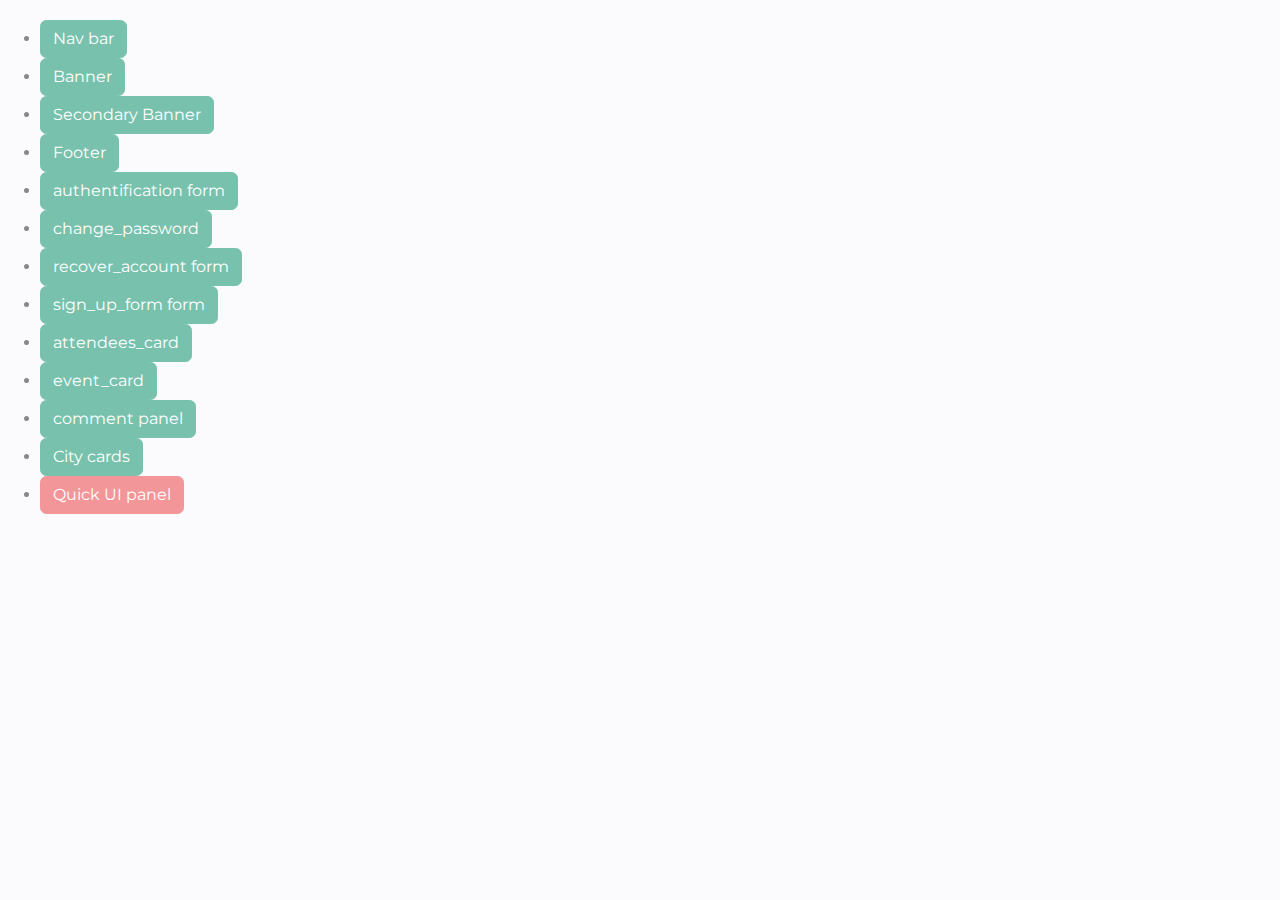
==== index.html @ 906d61c6 "done until 2.2.6" ====
<!DOCTYPE html>
<head>
  <meta charset="utf-8">
  <meta name="viewport" content="width=device-width, initial-scale=1.0" />
  <link rel="stylesheet" href="css/bootstrap.css" />
  <title> EventMic </title>
</head>

<body>
 <ul>
  <li><a class="btn btn-primary" href="assets/navbar.html">Nav bar</a> </li>
 <li> <a class="btn btn-primary" href="assets/banner.html">Banner</a> </li>
 <li> <a class="btn btn-primary" href="assets/secondary_banner.html">Secondary Banner</a> </li>
  <li><a class="btn btn-primary" href="assets/footer.html">Footer</a> </li>
 <li> <a class="btn btn-primary" href="assets/authentification_form.html">authentification form</a> </li>
 <li> <a class="btn btn-primary" href="assets/change_password.html">change_password</a> </li>
<li>  <a class="btn btn-primary" href="assets/recover_account.html">recover_account form</a> </li>
<li>  <a class="btn btn-primary" href="assets/sign_up_form.html">sign_up_form form</a> </li>
 <li> <a class="btn btn-primary" href="assets/attendees_card.html">attendees_card</a></li> 
<li>  <a class="btn btn-primary" href="assets/event_card.html">event_card</a> </li>
 <li> <a class="btn btn-primary" href="assets/comment_panel.html">comment panel</a> </li>
  <li><a class="btn btn-primary" href="assets/city_cards.html">City cards</a> </li>


  <li><a class="btn btn-secondary" href="./ui-panel.html">Quick UI panel</a> </li>
 </ul>
</body>






</html>
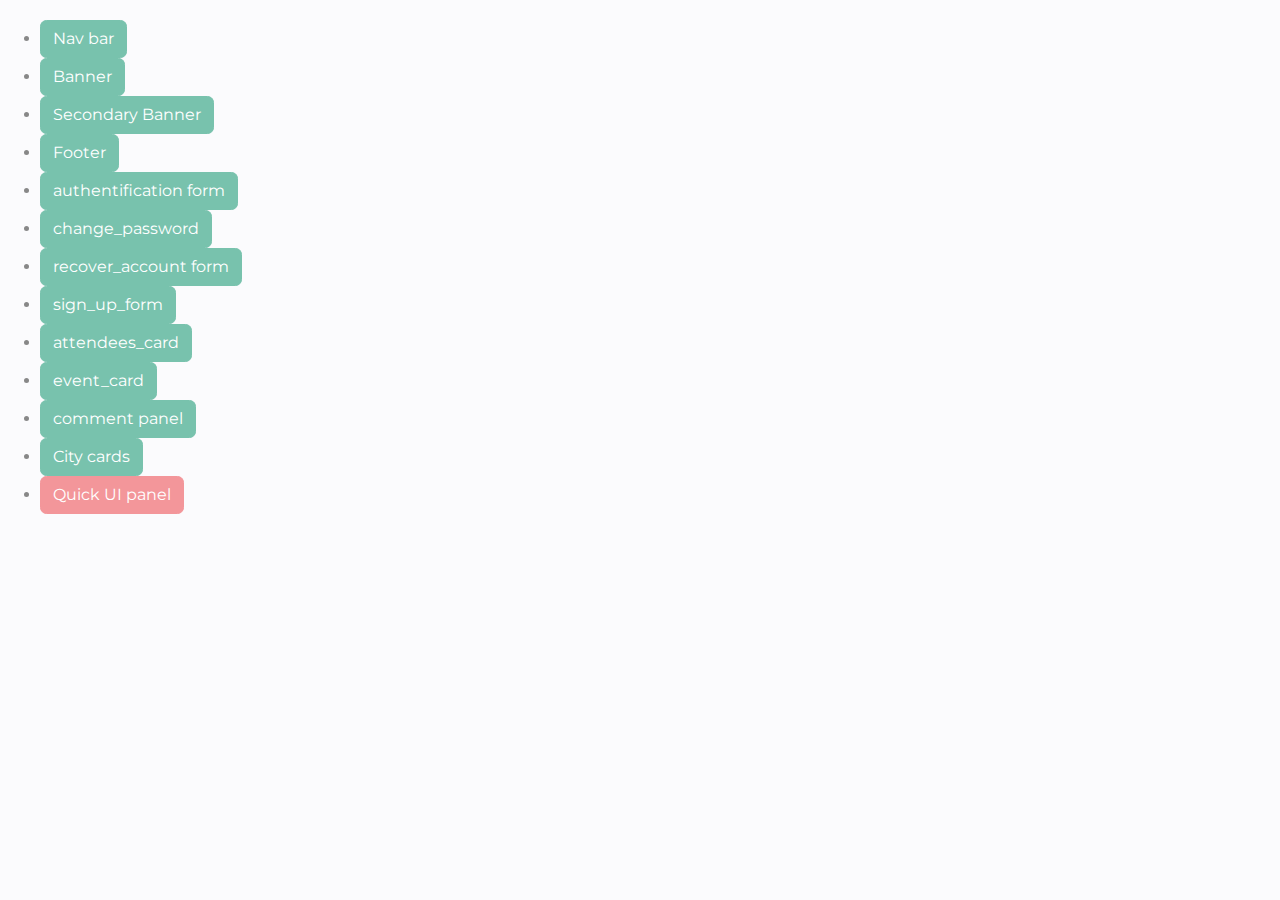
==== commit 67d62243: "done until 2.2.6, completed readme" ====
--- a/index.html
+++ b/index.html
@@ -7,28 +7,25 @@
 </head>
 
 <body>
- <ul>
-  <li><a class="btn btn-primary" href="assets/navbar.html">Nav bar</a> </li>
- <li> <a class="btn btn-primary" href="assets/banner.html">Banner</a> </li>
- <li> <a class="btn btn-primary" href="assets/secondary_banner.html">Secondary Banner</a> </li>
-  <li><a class="btn btn-primary" href="assets/footer.html">Footer</a> </li>
- <li> <a class="btn btn-primary" href="assets/authentification_form.html">authentification form</a> </li>
- <li> <a class="btn btn-primary" href="assets/change_password.html">change_password</a> </li>
-<li>  <a class="btn btn-primary" href="assets/recover_account.html">recover_account form</a> </li>
-<li>  <a class="btn btn-primary" href="assets/sign_up_form.html">sign_up_form form</a> </li>
- <li> <a class="btn btn-primary" href="assets/attendees_card.html">attendees_card</a></li> 
-<li>  <a class="btn btn-primary" href="assets/event_card.html">event_card</a> </li>
- <li> <a class="btn btn-primary" href="assets/comment_panel.html">comment panel</a> </li>
-  <li><a class="btn btn-primary" href="assets/city_cards.html">City cards</a> </li>
+  <ul>
+    <li><a class="btn btn-primary" href="assets/navbar.html">Nav bar</a> </li>
+  <li> <a class="btn btn-primary" href="assets/banner.html">Banner</a> </li>
+  <li> <a class="btn btn-primary" href="assets/secondary_banner.html">Secondary Banner</a> </li>
+    <li><a class="btn btn-primary" href="assets/footer.html">Footer</a> </li>
+  <li> <a class="btn btn-primary" href="assets/authentification_form.html">authentification form</a> </li>
+  <li> <a class="btn btn-primary" href="assets/change_password.html">change_password</a> </li>
+  <li>  <a class="btn btn-primary" href="assets/recover_account.html">recover_account form</a> </li>
+  <li>  <a class="btn btn-primary" href="assets/sign_up_form.html">sign_up_form</a> </li>
+  <li> <a class="btn btn-primary" href="assets/attendees_card.html">attendees_card</a></li> 
+  <li>  <a class="btn btn-primary" href="assets/event_card.html">event_card</a> </li>
+  <li> <a class="btn btn-primary" href="assets/comment_panel.html">comment panel</a> </li>
+    <li><a class="btn btn-primary" href="assets/city_cards.html">City cards</a> </li>
 
 
-  <li><a class="btn btn-secondary" href="./ui-panel.html">Quick UI panel</a> </li>
- </ul>
+    <li><a class="btn btn-secondary" href="./ui-panel.html">Quick UI panel</a> </li>
+  </ul>
 </body>
 
 
 
-
-
-
 </html>